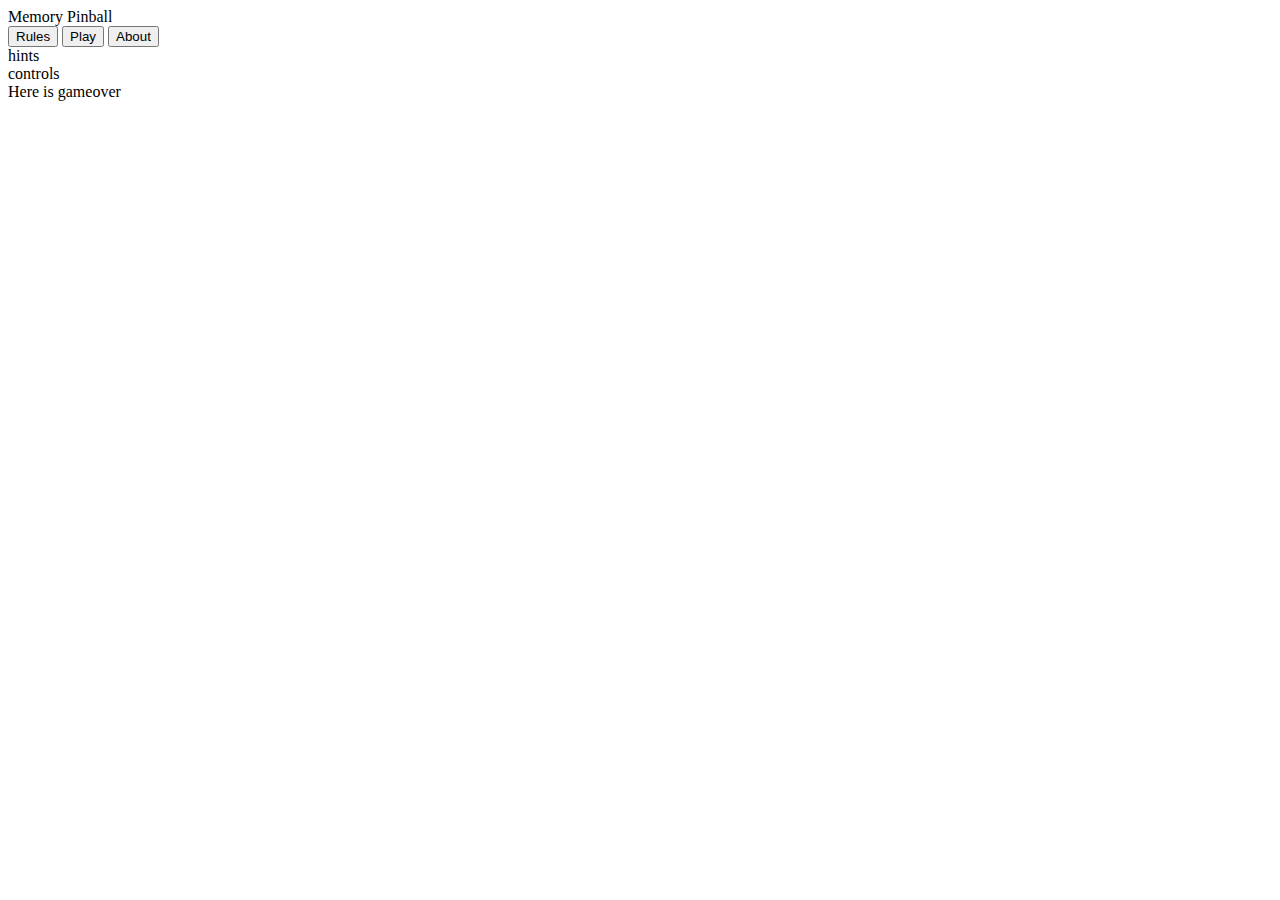
==== index.html @ f457cc1c "Almost done. Fix todo and ready to design" ====
<!DOCTYPE html>
<html lang="en">
<meta charset="UTF-8">
<link rel="stylesheet" href="resources/styles/pinball_style.css">
<link rel="stylesheet" href="resources/bootstrap.css">
<script src="resources/jquery-3.1.1.js"></script>
<script src="resources/scripts/Settings.js"></script>
<script src="resources/scripts/Constants.js"></script>
<script src="resources/scripts/Utils.js"></script>
<script src="resources/scripts/Layout.js"></script>
<script src="resources/scripts/Intro.js"></script>
<script src="resources/scripts/Game.js"></script>
<title></title>
</head>
<body>

<div class="main-container">
    <div class="intro-container page ">
        <div class="container">
            <div class="intro-message-container row">
                <div id="intro-heading" class="h1 col-sm-12 text-center"> Memory Pinball</div>
            </div>
            <div class="intro-buttons-container row">
                <button id="button-rules" class="col-sm-2 col-md-offset-2 btn"> Rules</button>
                <button id="button-play" class="col-sm-2 col-md-offset-1 btn"> Play</button>
                <button id="button-about" class="col-sm-2 col-md-offset-1 btn"> About</button>
            </div>
        </div>
    </div>

    <div class="game-container page">
        <div class="container">
            <div class="game-box">
                <div class="row">
                <div class="col-sm-2 left-box">hints</div>
                <div class="col-sm-8">
                    <table class="game-board">
                    </table>
                </div>
                <div class="col-sm-2 right-box"> controls</div>
            </div>
        </div>
    </div>
</div>
<div class="game-over-container page">Here is gameover</div>
</div>


</body>
</html>
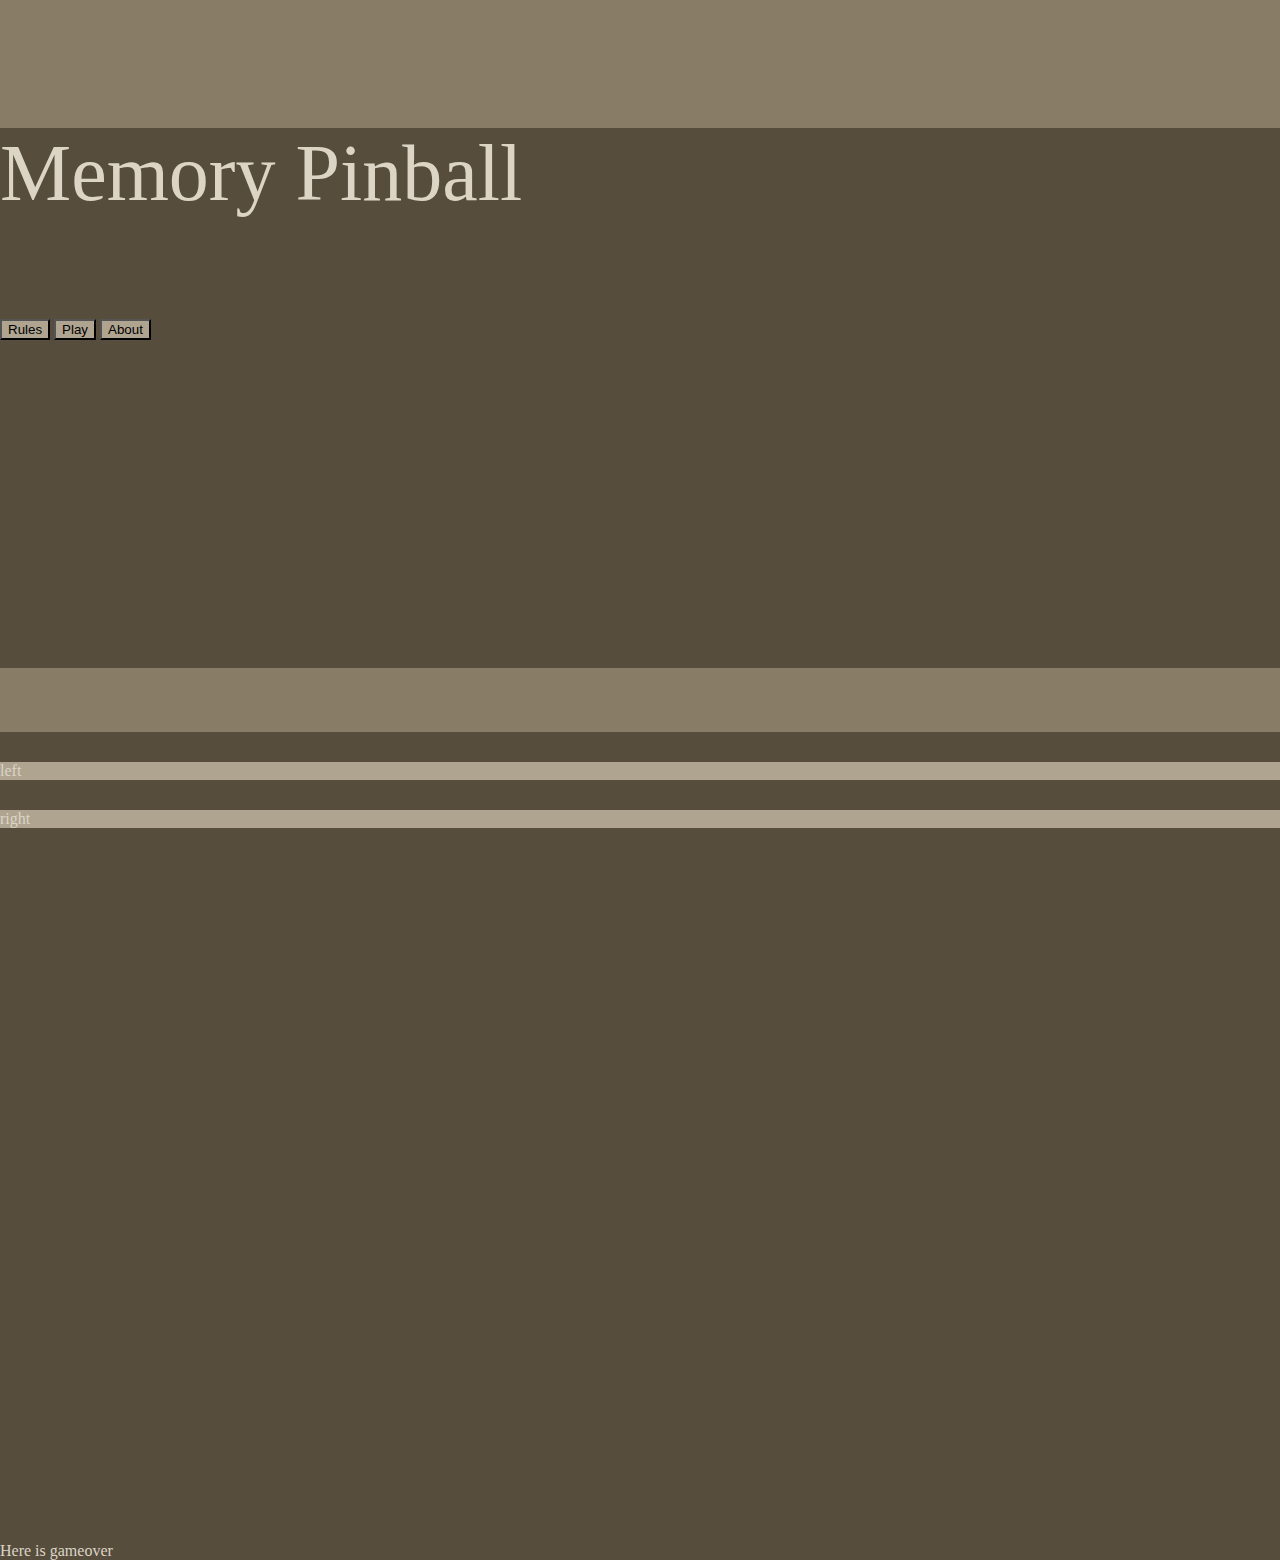
==== commit 8b16480d: "Responsive layout of intro and game" ====
--- a/index.html
+++ b/index.html
@@ -1,8 +1,8 @@
 <!DOCTYPE html>
 <html lang="en">
 <meta charset="UTF-8">
+<link rel="stylesheet" href="resources/bootstrap.css">
 <link rel="stylesheet" href="resources/styles/pinball_style.css">
-<link rel="stylesheet" href="resources/bootstrap.css">
 <script src="resources/jquery-3.1.1.js"></script>
 <script src="resources/scripts/Settings.js"></script>
 <script src="resources/scripts/Constants.js"></script>
@@ -21,25 +21,33 @@
                 <div id="intro-heading" class="h1 col-sm-12 text-center"> Memory Pinball</div>
             </div>
             <div class="intro-buttons-container row">
-                <button id="button-rules" class="col-sm-2 col-md-offset-2 btn"> Rules</button>
-                <button id="button-play" class="col-sm-2 col-md-offset-1 btn"> Play</button>
-                <button id="button-about" class="col-sm-2 col-md-offset-1 btn"> About</button>
+                <button id="button-rules" class="col-xs-3 col-sm-2 col-sm-offset-2 col-xs-offset-1 btn">Rules</button>
+                <button id="button-play" class="col-xs-3 col-sm-2 col-sm-offset-1 btn">Play</button>
+                <button id="button-about" class="col-xs-3 col-sm-2 col-sm-offset-1 btn">About</button>
             </div>
         </div>
     </div>
 
-    <div class="game-container page">
-        <div class="container">
+    <div class="game-container page container">
             <div class="game-box">
-                <div class="row">
-                <div class="col-sm-2 left-box">hints</div>
-                <div class="col-sm-8">
-                    <table class="game-board">
-                    </table>
+                <div class="row game-row">
+                    <div class="col-md-6 col-sm-8 col-sm-push-2 col-md-push-3">
+                        <table class="game-board game-element">
+                        </table>
+                    </div>
+                <div class="col-md-3 col-sm-2 col-sm-pull-8 col-md-pull-6">
+                    <div class="left-box side-box game-element">
+                        left
+                    </div>
                 </div>
-                <div class="col-sm-2 right-box"> controls</div>
+
+                <div class="col-md-3 col-sm-2">
+                    <div class=" right-box side-box game-element">
+                        right
+                    </div>
+
+                </div>
             </div>
-        </div>
     </div>
 </div>
 <div class="game-over-container page">Here is gameover</div>
--- a/resources/styles/pinball_style.css
+++ b/resources/styles/pinball_style.css
@@ -0,0 +1,97 @@
+
+html, body { height: 100%; margin: 0; }
+
+body{
+
+    background-color: #887C67;
+    color: #DCD4C5;
+}
+
+.main-container{
+    height: 100%;
+}
+
+.container{
+    width: 100%;
+}
+
+.intro-container {
+    margin-top: 10%;
+    height: 60%;
+}
+.page{
+    background-color: #564D3D;
+}
+
+.game-container{
+    margin-top: 5%;
+    height: 90%;
+}
+.game-box{
+    max-height: 100%;
+}
+.game-row{
+    max-height: 100%;
+}
+
+.btn{
+    background-color: #AFA490;
+}
+
+.game-element{
+    margin-top: 30px;
+}
+
+.side-box{
+    background-color: #AFA490;
+    width: 100%;
+    height: 100%;
+}
+
+.intro-buttons-container{
+    margin-top: 100px ;
+}
+
+
+#intro-heading{
+    margin-top: 30px;
+    font-size: 80px;
+}
+
+.game-board {
+    width: 100%;
+    max-height: 100%;
+}
+
+
+td {
+    width: 5%;
+    position: relative;
+}
+td:after {
+    content: '';
+    display: block;
+    margin-top: 100%;
+}
+td .cell {
+    padding: 1px 1px 1px 1px;
+    position: absolute;
+    top: 0;
+    bottom: 0;
+    left: 0;
+    right: 0;
+    background: ghostwhite;
+    width: 100%;
+    height : 100%;
+}
+td .border {
+    padding: 1px 1px 1px 1px;
+    position: absolute;
+    top: 0;
+    bottom: 0;
+    left: 0;
+    right: 0;
+    background: ghostwhite;
+    width: 100%;
+    height : 100%;
+}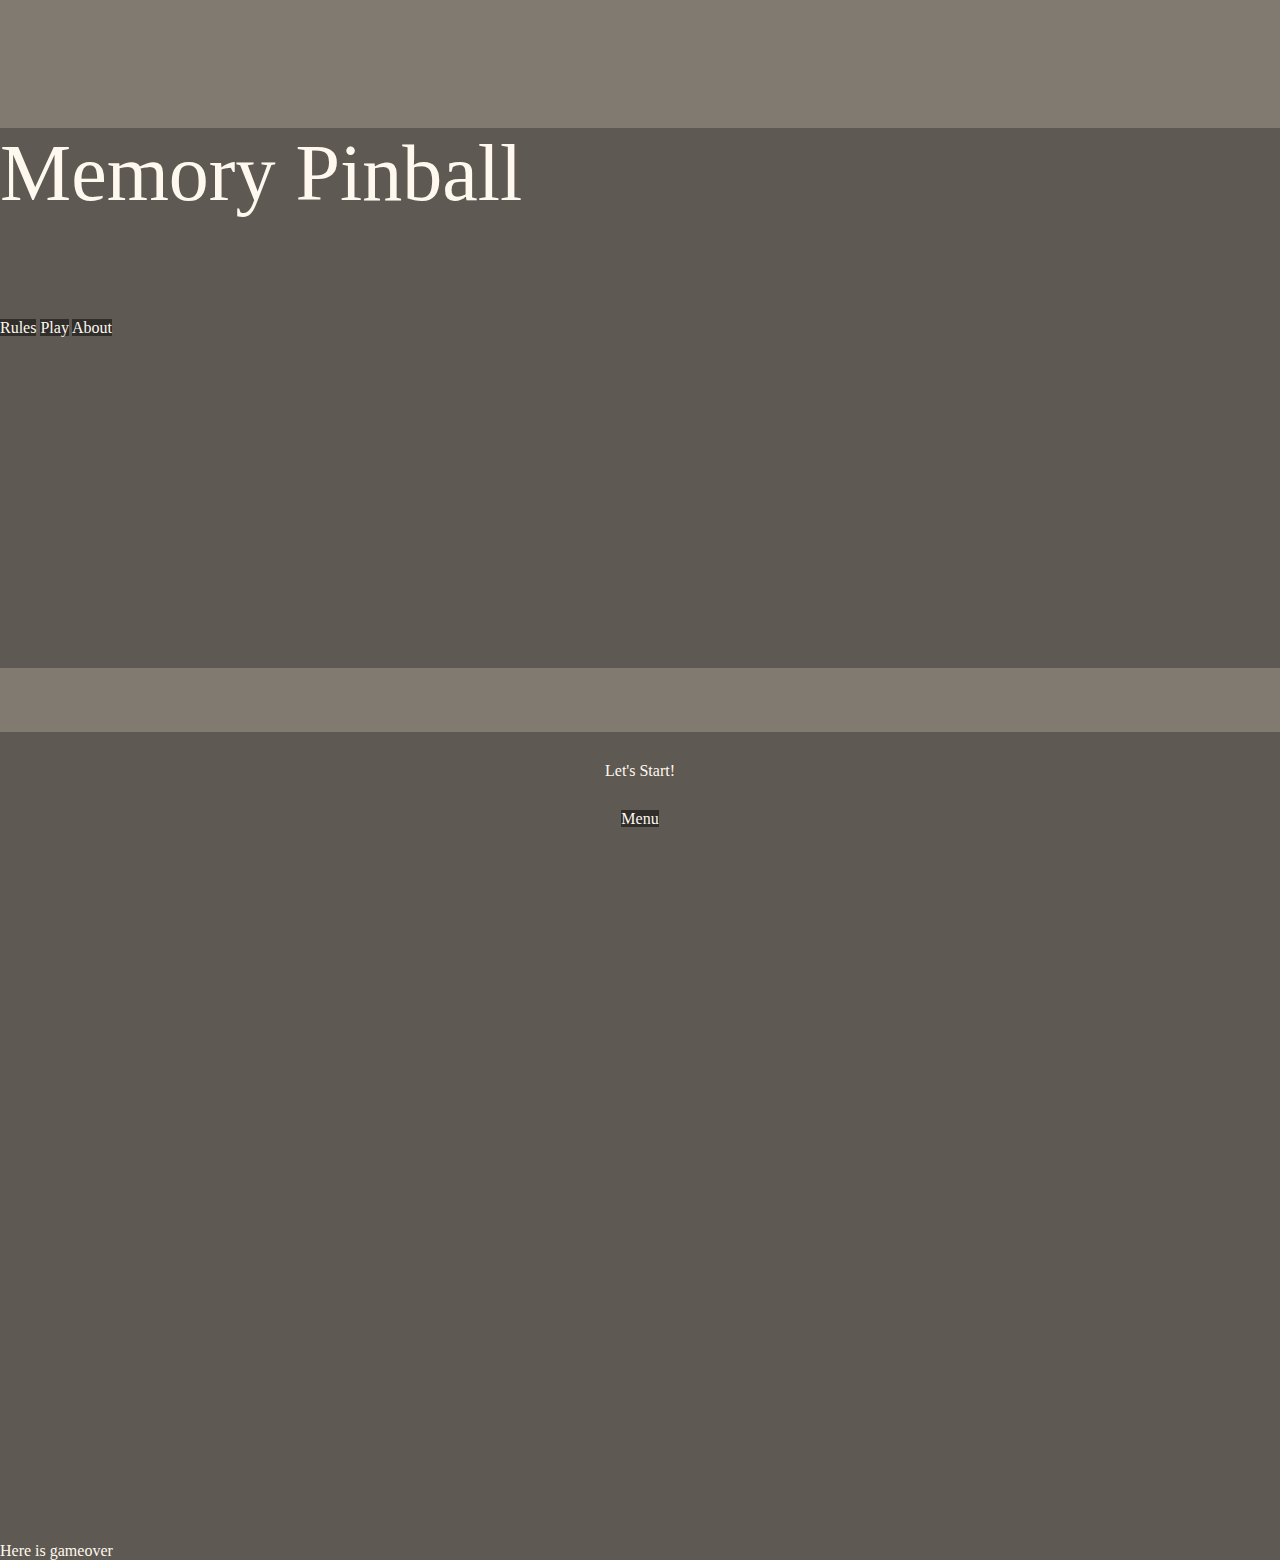
==== commit 03ebf7d4: "A bunch of bug fixes. States mechanism. Play again button. Log text." ====
--- a/index.html
+++ b/index.html
@@ -8,7 +8,7 @@
 <script src="resources/scripts/Constants.js"></script>
 <script src="resources/scripts/Utils.js"></script>
 <script src="resources/scripts/Layout.js"></script>
-<script src="resources/scripts/Intro.js"></script>
+<script src="resources/scripts/Controls.js"></script>
 <script src="resources/scripts/Game.js"></script>
 <title></title>
 </head>
@@ -21,9 +21,9 @@
                 <div id="intro-heading" class="h1 col-sm-12 text-center"> Memory Pinball</div>
             </div>
             <div class="intro-buttons-container row">
-                <button id="button-rules" class="col-xs-3 col-sm-2 col-sm-offset-2 col-xs-offset-1 btn">Rules</button>
-                <button id="button-play" class="col-xs-3 col-sm-2 col-sm-offset-1 btn">Play</button>
-                <button id="button-about" class="col-xs-3 col-sm-2 col-sm-offset-1 btn">About</button>
+                <label type="button" id="button-rules" class="col-xs-3 col-sm-2 col-sm-offset-2 col-xs-offset-1 my-button btn">Rules</label>
+                <label type="button" id="button-play" class="col-xs-3 col-sm-2 col-sm-offset-1 my-button btn">Play</label>
+                <label type="button" id="button-about" class="col-xs-3 col-sm-2 col-sm-offset-1 my-button btn">About</label>
             </div>
         </div>
     </div>
@@ -31,19 +31,26 @@
     <div class="game-container page container">
             <div class="game-box">
                 <div class="row game-row">
-                    <div class="col-md-6 col-sm-8 col-sm-push-2 col-md-push-3">
+                    <div class="col-lg-5 col-md-6 col-sm-8 col-sm-push-2 col-lg-push-3 col-md-push-3">
                         <table class="game-board game-element">
                         </table>
                     </div>
-                <div class="col-md-3 col-sm-2 col-sm-pull-8 col-md-pull-6">
+                <div class="col-md-3 col-lg-3 col-sm-2 col-sm-pull-8 col-md-pull-6">
                     <div class="left-box side-box game-element">
-                        left
+                        Let's Start!
                     </div>
                 </div>
 
-                <div class="col-md-3 col-sm-2">
-                    <div class=" right-box side-box game-element">
-                        right
+                <div class="col-md-3 col-lg-4 col-sm-2 ">
+                    <div class=" right-box side-box game-element container">
+                        <div class="row">
+                        <label type="button" id="menu-button" class="btn my-button side-box-button col-sm-12">Menu</label>
+                        </div>
+                        <br>
+                        <div class="row">
+                        <label type="button" id="play-again-button" style="display: none" class="btn my-button side-box-button col-sm-12">Play again</label>
+                        </div>
+
                     </div>
 
                 </div>
--- a/resources/styles/pinball_style.css
+++ b/resources/styles/pinball_style.css
@@ -3,8 +3,8 @@
 
 body{
 
-    background-color: #887C67;
-    color: #DCD4C5;
+    background-color: #817A70;
+    color: #FFF8EE;
 }
 
 .main-container{
@@ -20,7 +20,7 @@
     height: 60%;
 }
 .page{
-    background-color: #564D3D;
+    background-color: #5E5952;
 }
 
 .game-container{
@@ -34,8 +34,19 @@
     max-height: 100%;
 }
 
-.btn{
-    background-color: #AFA490;
+.my-button{
+    background-color: #302E2B;
+}
+
+.my-button:hover{
+    color: greenyellow;
+}
+.my-button:focus{
+    color: #FFF8EE;
+    outline: none;
+}
+.my-button::selection{
+    color: #FFF8EE;
 }
 
 .game-element{
@@ -43,7 +54,7 @@
 }
 
 .side-box{
-    background-color: #AFA490;
+    text-align: center;
     width: 100%;
     height: 100%;
 }
@@ -60,7 +71,7 @@
 
 .game-board {
     width: 100%;
-    max-height: 100%;
+    max-height: 90%;
 }
 
 
@@ -80,7 +91,7 @@
     bottom: 0;
     left: 0;
     right: 0;
-    background: ghostwhite;
+    background: #5E5952;
     width: 100%;
     height : 100%;
 }
@@ -91,7 +102,7 @@
     bottom: 0;
     left: 0;
     right: 0;
-    background: ghostwhite;
+    background: #5E5952;
     width: 100%;
     height : 100%;
 }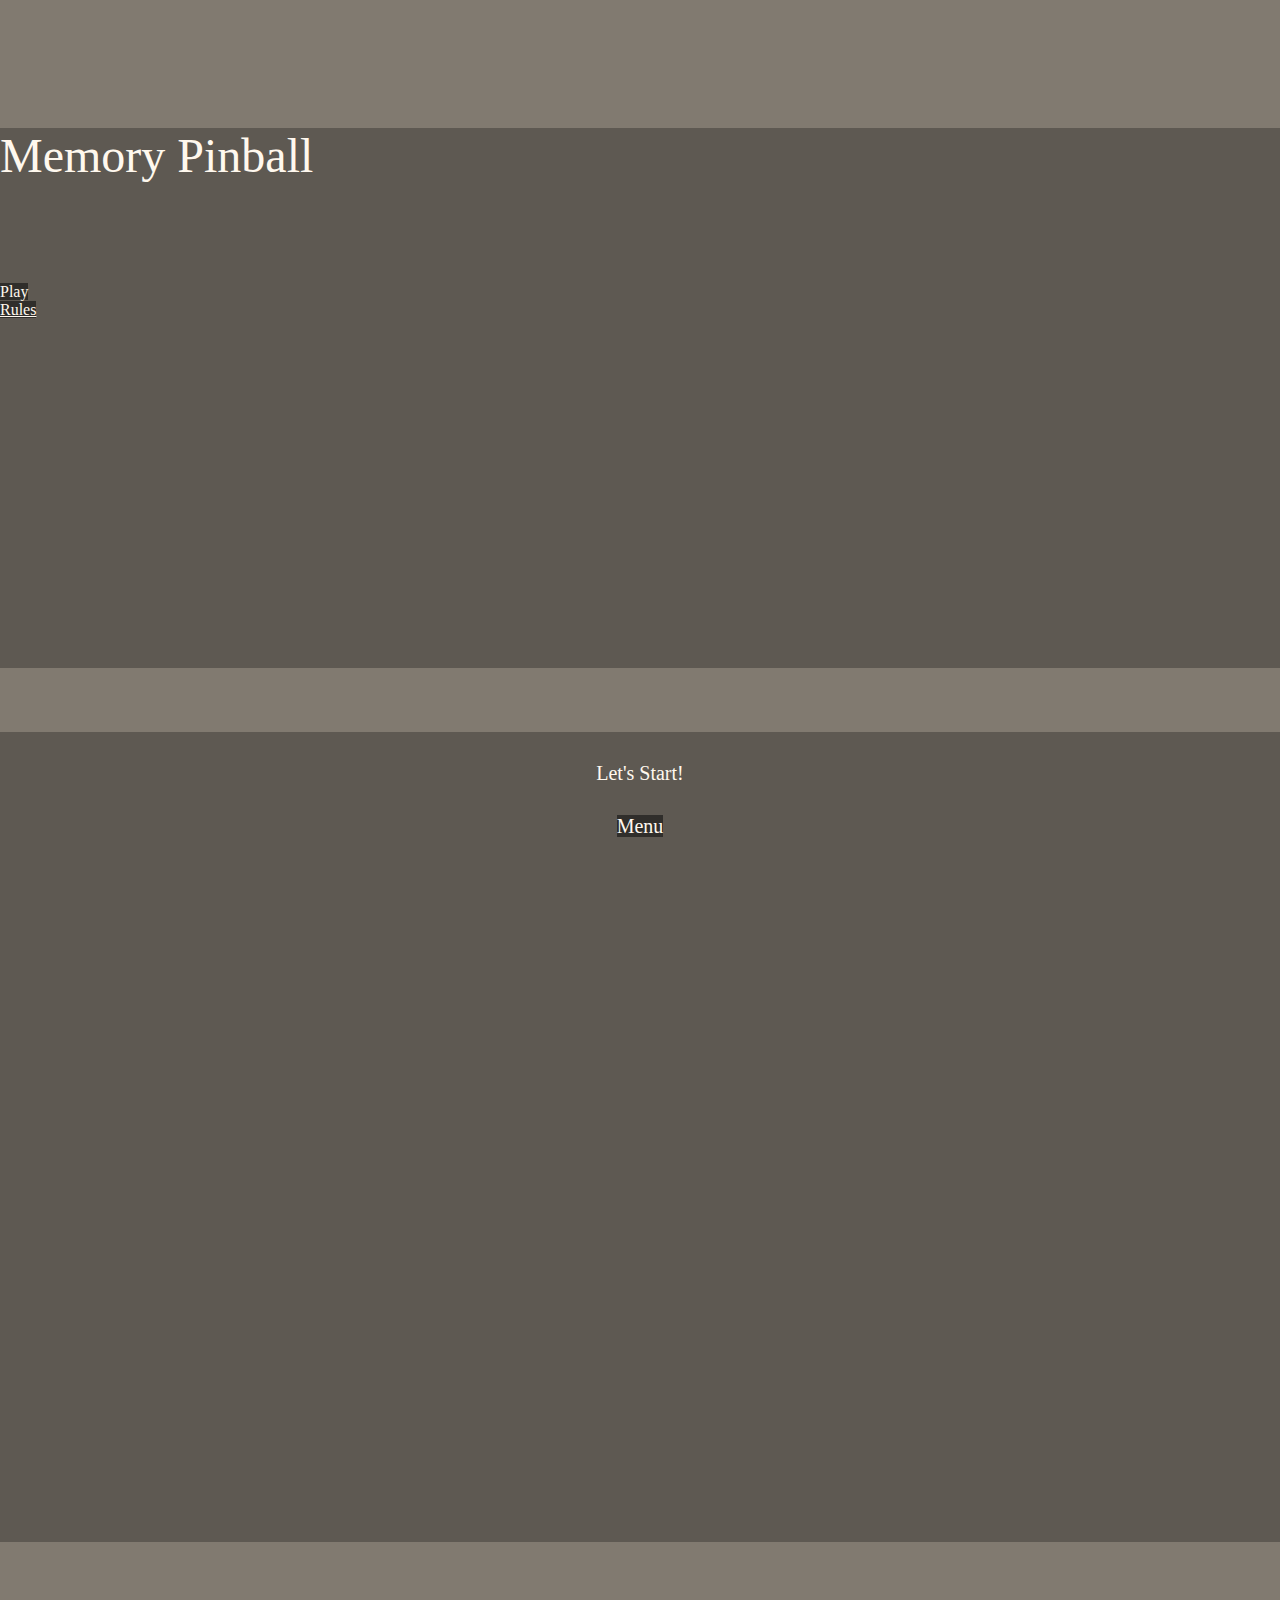
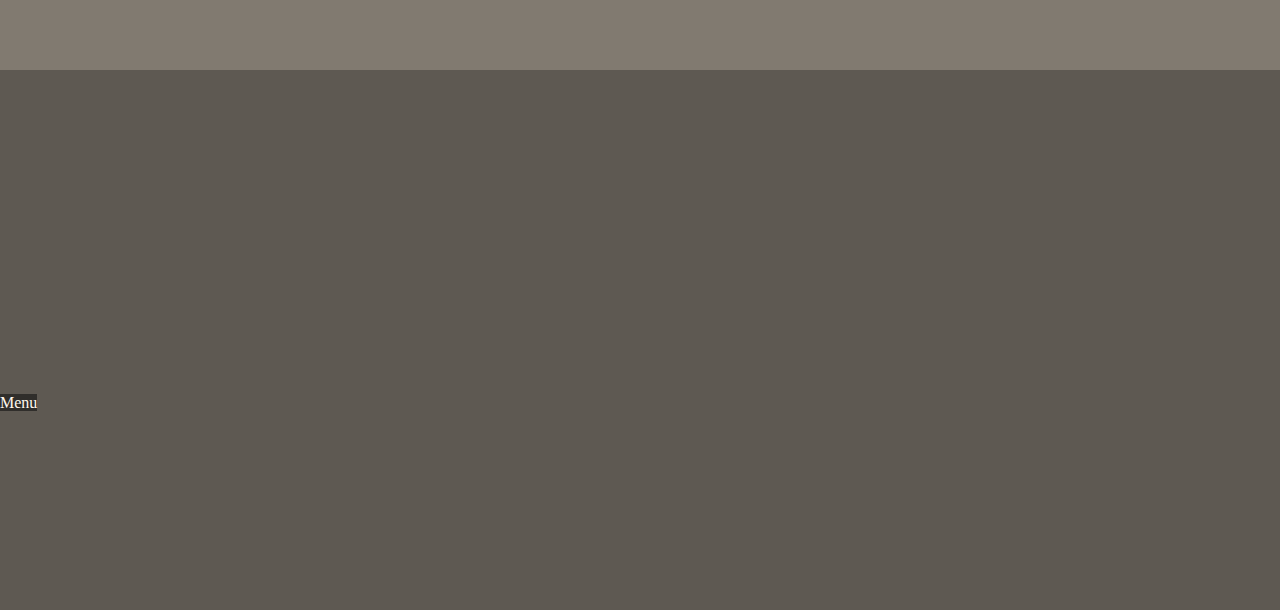
==== commit 7c600988: "Minor style changes New game bugfix" ====
--- a/index.html
+++ b/index.html
@@ -20,10 +20,13 @@
             <div class="intro-message-container row">
                 <div id="intro-heading" class="h1 col-sm-12 text-center"> Memory Pinball</div>
             </div>
-            <div class="intro-buttons-container row">
-                <label type="button" id="button-rules" class="col-xs-3 col-sm-2 col-sm-offset-2 col-xs-offset-1 my-button btn">Rules</label>
-                <label type="button" id="button-play" class="col-xs-3 col-sm-2 col-sm-offset-1 my-button btn">Play</label>
-                <label type="button" id="button-about" class="col-xs-3 col-sm-2 col-sm-offset-1 my-button btn">About</label>
+            <div class="intro-buttons-container">
+                <div class="row">
+                    <label id="button-play" class="col-xs-4 col-xs-offset-4 my-button btn btn-lg">Play</label>
+                </div>
+                <div class="row">
+                    <a class="col-xs-4 col-xs-offset-4  my-button btn btn-lg" href="https://nkorobkov.github.io/projects/pinball">Rules</a>
+                </div>
             </div>
         </div>
     </div>
@@ -31,11 +34,13 @@
     <div class="game-container page container">
             <div class="game-box">
                 <div class="row game-row">
+
                     <div class="col-lg-5 col-md-6 col-sm-8 col-sm-push-2 col-lg-push-3 col-md-push-3">
                         <table class="game-board game-element">
                         </table>
                     </div>
-                <div class="col-md-3 col-lg-3 col-sm-2 col-sm-pull-8 col-md-pull-6">
+
+                <div class="col-md-3 col-lg-3 col-sm-2 col-sm-pull-8 col-md-pull-6 col-lg-pull-5">
                     <div class="left-box side-box game-element">
                         Let's Start!
                     </div>
@@ -44,11 +49,11 @@
                 <div class="col-md-3 col-lg-4 col-sm-2 ">
                     <div class=" right-box side-box game-element container">
                         <div class="row">
-                        <label type="button" id="menu-button" class="btn my-button side-box-button col-sm-12">Menu</label>
+                        <label type="button" class=" menu-button btn my-button side-box-button col-sm-12 btn-lg">Menu</label>
                         </div>
                         <br>
                         <div class="row">
-                        <label type="button" id="play-again-button" style="display: none" class="btn my-button side-box-button col-sm-12">Play again</label>
+                        <label type="button" id="play-again-button" style="display: none" class="btn my-button side-box-button col-sm-12 btn-lg">Play again</label>
                         </div>
 
                     </div>
@@ -57,9 +62,27 @@
             </div>
     </div>
 </div>
-<div class="game-over-container page">Here is gameover</div>
+<div class="info-container page">
+    <div class="intro-message-container row">
+        <div class="info-heading h1 col-sm-12 text-center"> </div>
+    </div>
+    <div class="info-box"></div>
+    <div class="row">
+        <label type="button" class="menu-button btn my-button side-box-button col-sm-4 col-sm-push-4 btn-lg">Menu</label>
+    </div>
 </div>
+</div>
+</body>
+</html>
 
+<!-- g analytic-->
+<script>
+    (function(i,s,o,g,r,a,m){i['GoogleAnalyticsObject']=r;i[r]=i[r]||function(){
+                (i[r].q=i[r].q||[]).push(arguments)},i[r].l=1*new Date();a=s.createElement(o),
+            m=s.getElementsByTagName(o)[0];a.async=1;a.src=g;m.parentNode.insertBefore(a,m)
+    })(window,document,'script','https://www.google-analytics.com/analytics.js','ga');
 
-</body>
-</html>+    ga('create', 'UA-99626031-1', 'auto');
+    ga('send', 'pageview');
+
+</script>--- a/resources/styles/pinball_style.css
+++ b/resources/styles/pinball_style.css
@@ -15,12 +15,10 @@
     width: 100%;
 }
 
-.intro-container {
+.page{
+    background-color: #5E5952;
     margin-top: 10%;
     height: 60%;
-}
-.page{
-    background-color: #5E5952;
 }
 
 .game-container{
@@ -36,6 +34,7 @@
 
 .my-button{
     background-color: #302E2B;
+    margin-top: 20px;
 }
 
 .my-button:hover{
@@ -49,12 +48,22 @@
     color: #FFF8EE;
 }
 
+.info-box{
+    margin-top: 30px;
+
+    text-align: center;
+    font-size: 17px;
+    width: 100%;
+    height: 60%;
+}
+
 .game-element{
     margin-top: 30px;
 }
 
 .side-box{
     text-align: center;
+    font-size: 20px;
     width: 100%;
     height: 100%;
 }
@@ -66,12 +75,19 @@
 
 #intro-heading{
     margin-top: 30px;
-    font-size: 80px;
+    font-size: 3em;
 }
 
 .game-board {
     width: 100%;
     max-height: 90%;
+}
+
+a{
+    color: #FFF8EE;
+}
+a:hover{
+    color: greenyellow;
 }
 
 
